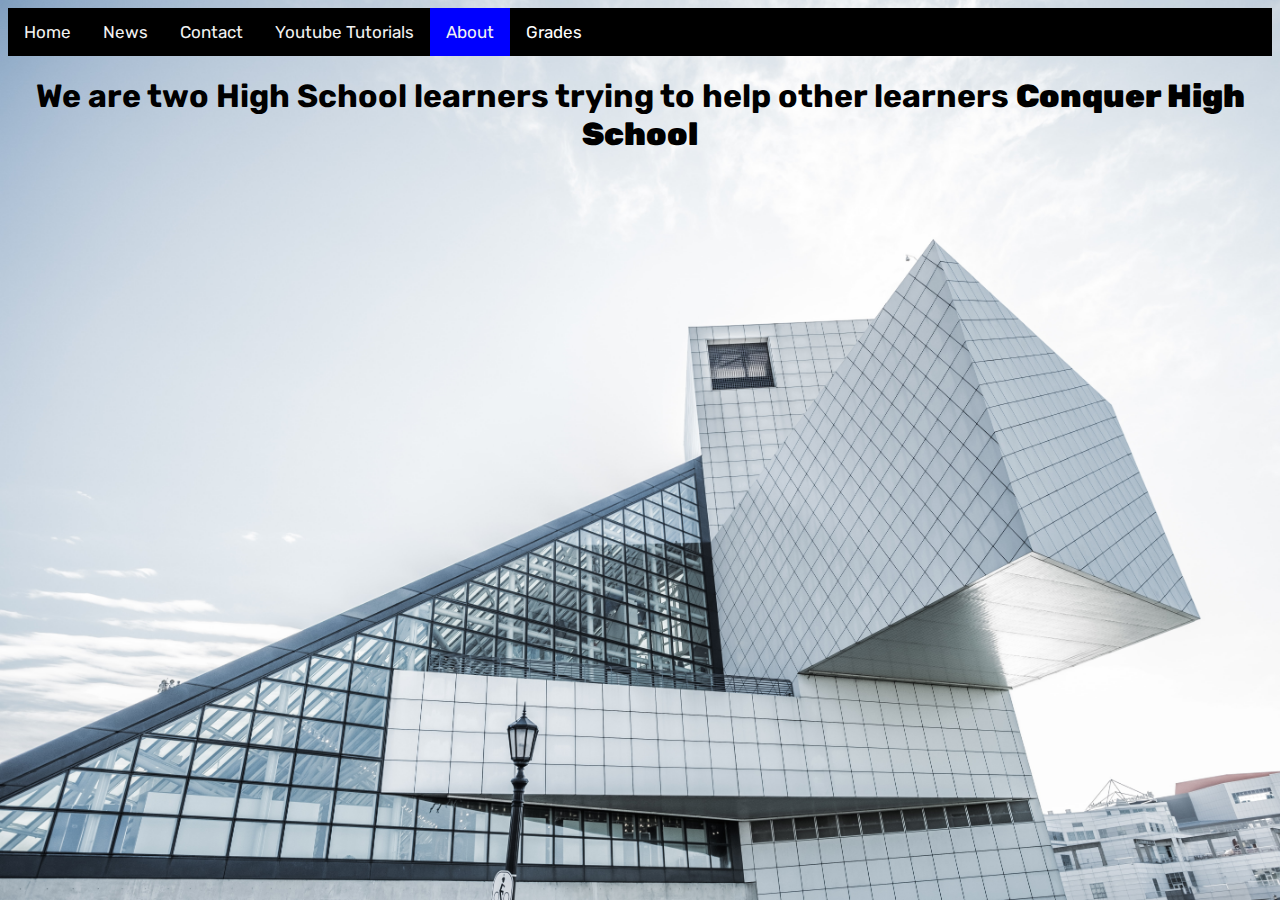
==== About.html @ 009553ed "Update Content" ====
<!DOCTYPE html>
<html lang="en">
    <head>
        <meta name="description" content="A website where you can all your past papers to help you conquer high school.">
        <script data-ad-client="ca-pub-7694691961626723" async src="https://pagead2.googlesyndication.com/pagead/js/adsbygoogle.js"></script>
        <meta charset="UTF-8">
        <meta name="viewport" content="width=device-width, initial scale=1"/>
        <link rel="stylesheet" href="style.css"/>
        <script src="app.js"></script>
        <link rel="preconnect" href="https://fonts.googleapis.com">
        <link rel="preconnect" href="https://fonts.gstatic.com" crossorigin>
        <link href="https://fonts.googleapis.com/css2?family=Rubik:wght@500&display=swap" rel="stylesheet">
    </head>
    <body>
    <div class="topnav" id="myTopnav">
   
    <a href="Index.html" >Home</a>
    <a href="#news">News</a>
    <a href="#contact">Contact</a>
    <a href="Youtube tutorials">Youtube Tutorials</a>
    <a href="About.html" class="active">About</a>
    <div class="dropdown">
      <button class="dropbtn">Grades
        <i class="fa fa-caret-down"></i>
      </button>
      <div class="dropdown-content">
        <a href="Pages/grade 10 physics.html">Grade 10</a>
        <a href="#">Grade 11</a>
        <a href="#">Grade 12</a>
      </div>
    </div>
    <a href="javascript:void(0);" class="icon" onclick="myFunction()">&#9776;</a>
    </div>
    <h1 style="text-align: center;">We are two High School learners trying to help other learners <b>Conquer High School</b>
    </h1>
</body>
</html>
---- style.css ----
body { 
  font-family: 'Rubik', sans-serif;
  background-image: url("uploads/Background.jpg");
  background-size: cover;
  background-attachment: fixed;
}

/* Add a black background color to the top navigation */
.topnav {
  background-color: black;
  overflow: hidden;
}

/* Style the links inside the navigation bar */
.topnav a {
  float: left;
  display: block;
  color: #f2f2f2;
  text-align: center;
  padding: 14px 16px;
  text-decoration: none;
  font-size: 17px;
}

/* Add an active class to highlight the current page */
.active {
  background-color: blue;
  color: white;
}

/* Hide the link that should open and close the topnav on small screens */
.topnav .icon {
  display: none;
}

/* Dropdown container - needed to position the dropdown content */
.dropdown {
  float: left;
  overflow: hidden;
}

/* Style the dropdown button to fit inside the topnav */
.dropdown .dropbtn {
  font-size: 17px;
  border: none;
  outline: none;
  color: white;
  padding: 14px 16px;
  background-color: inherit;
  font-family: inherit;
  margin: 0;
}

/* Style the dropdown content (hidden by default) */
.dropdown-content {
  display: none;
  position: absolute;
  background-color: #f9f9f9;
  min-width: 160px;
  box-shadow: 0px 8px 16px 0px rgba(0, 0, 0, 0.2);
  z-index: 1;
}

/* Style the links inside the dropdown */
.dropdown-content a {
  float: none;
  color: black;
  padding: 12px 16px;
  text-decoration: none;
  display: block;
  text-align: left;
}

/* Add a dark background on topnav links and the dropdown button on hover */
.topnav a:hover,
.dropdown:hover .dropbtn {
  background-color: #555;
  color: white;
}

/* Add a grey background to dropdown links on hover */
.dropdown-content a:hover {
  background-color: #ddd;
  color: black;
}

/* Show the dropdown menu when the user moves the mouse over the dropdown button */
.dropdown:hover .dropdown-content {
  display: block;
}

/* When the screen is less than 600 pixels wide, hide all links, except for the first one ("Home"). Show the link that contains should open and close the topnav (.icon) */
@media screen and (max-width: 600px) {
  .topnav a:not(:first-child),
  .dropdown .dropbtn {
    display: none;
  }
  .topnav a.icon {
    float: right;
    display: block;
  }
}

/* The "responsive" class is added to the topnav with JavaScript when the user clicks on the icon. This class makes the topnav look good on small screens (display the links vertically instead of horizontally) */
@media screen and (max-width: 600px) {
  .topnav.responsive {
    position: relative;
  }
  .topnav.responsive a.icon {
    position: absolute;
    right: 0;
    top: 0;
  }
  .topnav.responsive a {
    float: none;
    display: block;
    text-align: left;
  }
  .topnav.responsive .dropdown {
    float: none;
  }
  .topnav.responsive .dropdown-content {
    position: relative;
  }
  .topnav.responsive .dropdown .dropbtn {
    display: block;
    width: 100%;
    text-align: left;
  }
}
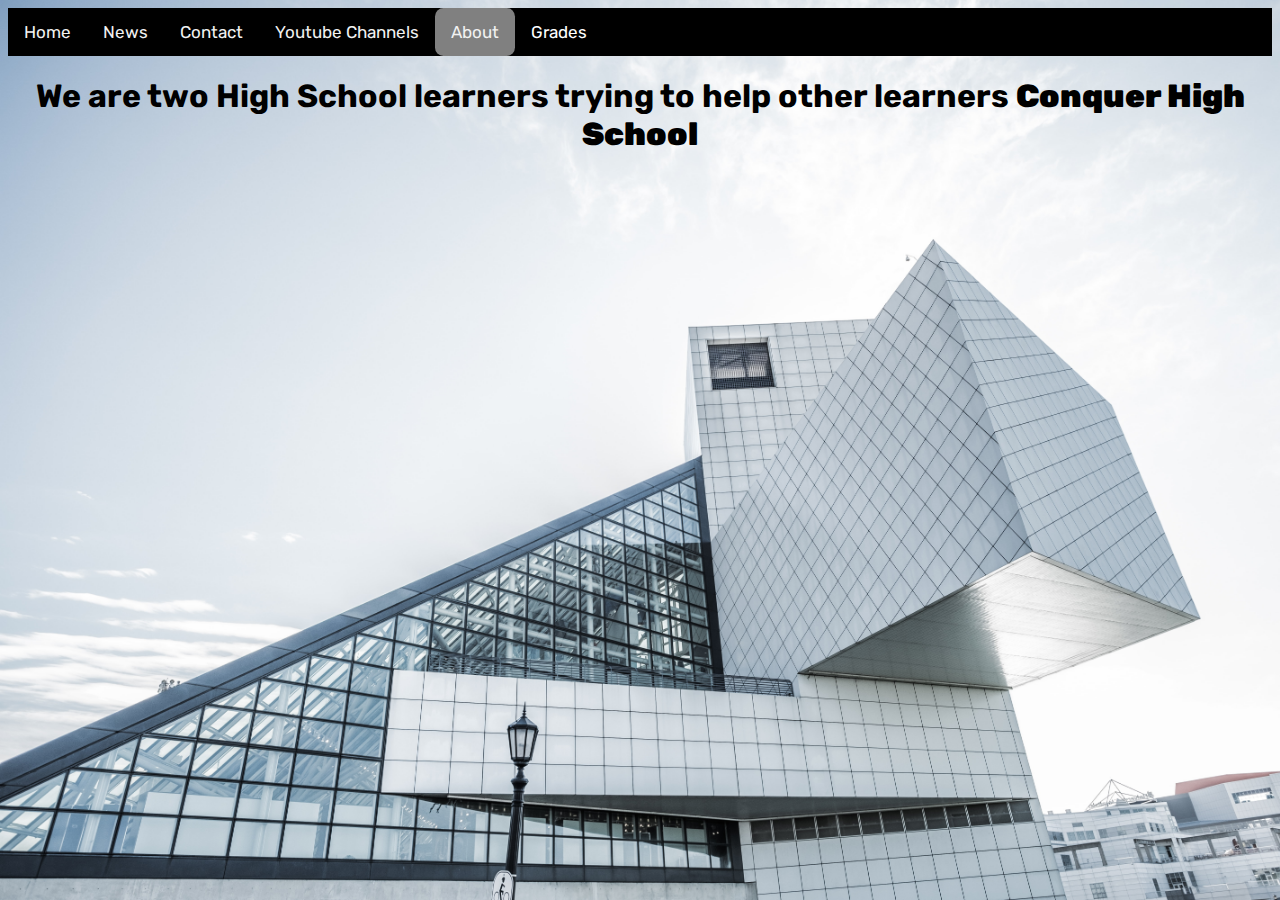
==== commit bc2bc397: "Update youtube channels" ====
--- a/About.html
+++ b/About.html
@@ -1,7 +1,10 @@
 <!DOCTYPE html>
 <html lang="en">
     <head>
-        <meta name="description" content="A website where you can all your past papers to help you conquer high school.">
+        <meta
+      name="description"
+      content="A website where you can get all your past papers to help you conquer high school."
+    />
         <script data-ad-client="ca-pub-7694691961626723" async src="https://pagead2.googlesyndication.com/pagead/js/adsbygoogle.js"></script>
         <meta charset="UTF-8">
         <meta name="viewport" content="width=device-width, initial scale=1"/>
@@ -15,18 +18,18 @@
     <div class="topnav" id="myTopnav">
    
     <a href="Index.html" >Home</a>
-    <a href="#news">News</a>
-    <a href="#contact">Contact</a>
-    <a href="Youtube tutorials">Youtube Tutorials</a>
+    <a href="news.html">News</a>
+    <a href="contact.html">Contact</a>
+    <a href="Youtube tutorials.html">Youtube Channels</a>
     <a href="About.html" class="active">About</a>
     <div class="dropdown">
       <button class="dropbtn">Grades
         <i class="fa fa-caret-down"></i>
       </button>
       <div class="dropdown-content">
-        <a href="Pages/grade 10 physics.html">Grade 10</a>
-        <a href="#">Grade 11</a>
-        <a href="#">Grade 12</a>
+        <a href="Pages/grade 10 physics.html">Grade 10 Physics</a>
+        <a href="Pages/grade 11 physics.html">Grade 11 Physics</a>
+        <a href="Pages/grade 12 physics.html">Grade 12 Physics</a>
       </div>
     </div>
     <a href="javascript:void(0);" class="icon" onclick="myFunction()">&#9776;</a>
--- a/style.css
+++ b/style.css
@@ -24,8 +24,9 @@
 
 /* Add an active class to highlight the current page */
 .active {
-  background-color: blue;
+  background-color: gray;
   color: white;
+  border-radius: 0.5em;
 }
 
 /* Hide the link that should open and close the topnav on small screens */
@@ -76,6 +77,7 @@
 .dropdown:hover .dropbtn {
   background-color: #555;
   color: white;
+  border-radius: 0.5em;
 }
 
 /* Add a grey background to dropdown links on hover */
